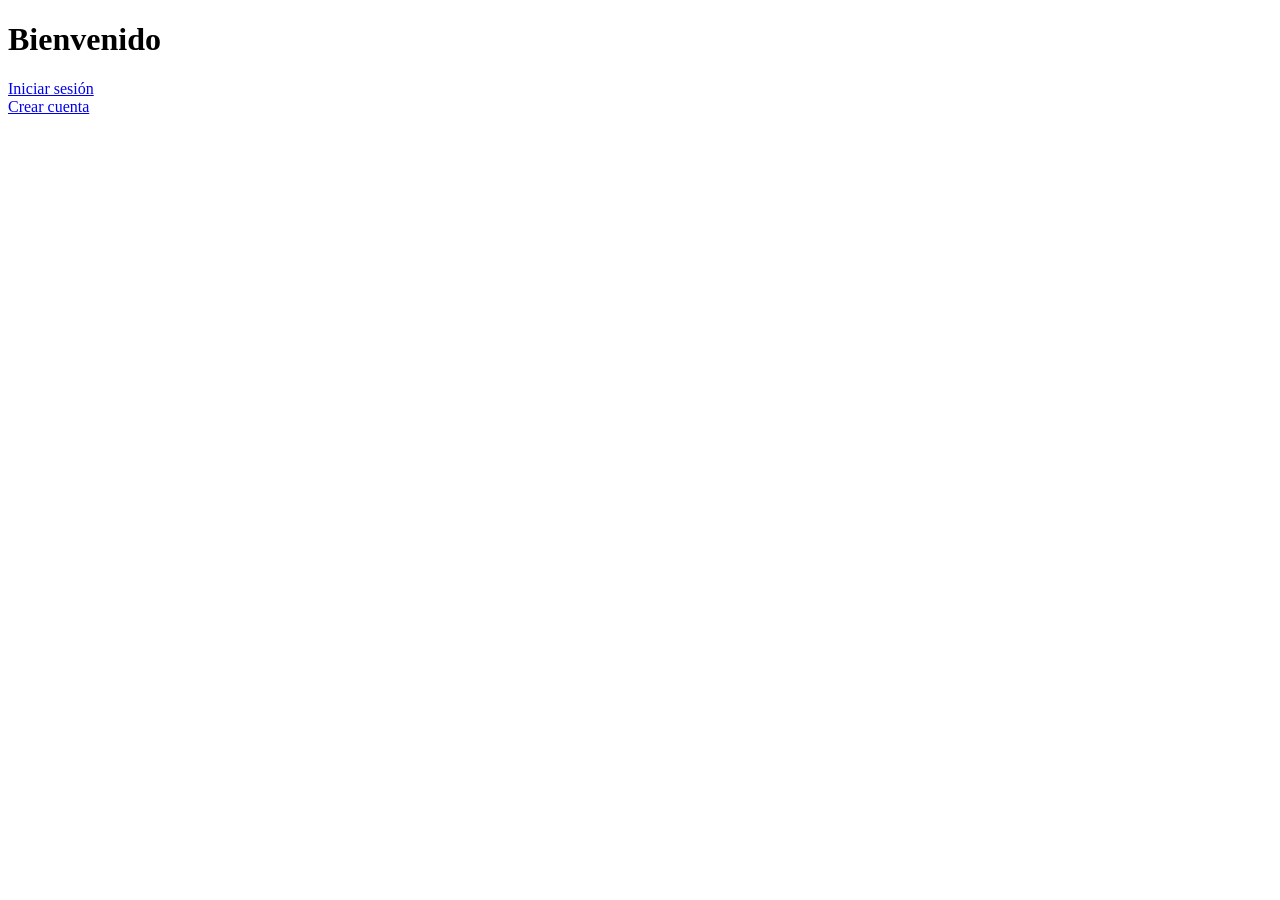
==== public/index.html @ 89fb90c3 "Create index.html" ====
<!DOCTYPE html>
<html>
<head>

<title>Plataforma Membresía</title>
<link rel="stylesheet" href="/css/style.css">

</head>

<body>

<h1>Bienvenido</h1>

<a href="/login.html">Iniciar sesión</a>
<br>
<a href="/register.html">Crear cuenta</a>

</body>
</html>
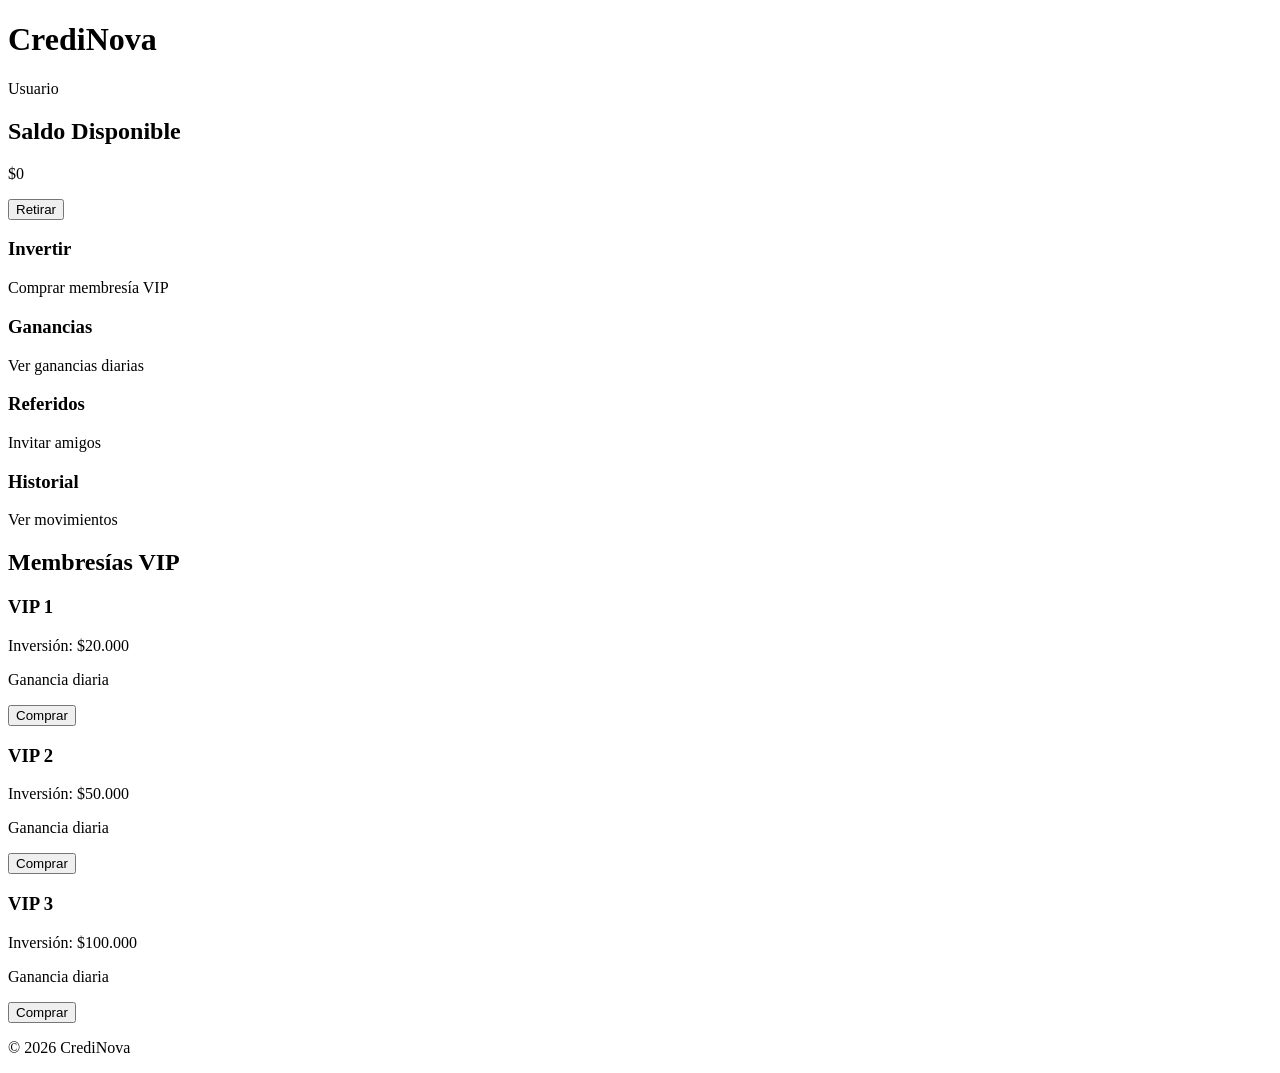
==== commit 2930b7a2: "Update index.html" ====
--- a/public/index.html
+++ b/public/index.html
@@ -1,19 +1,111 @@
 <!DOCTYPE html>
-<html>
+<html lang="es">
 <head>
 
-<title>Plataforma Membresía</title>
-<link rel="stylesheet" href="/css/style.css">
+<meta charset="UTF-8">
+<meta name="viewport" content="width=device-width,initial-scale=1.0">
+
+<title>CrediNova</title>
+
+<link rel="stylesheet" href="style.css">
+
+<link rel="manifest" href="manifest.json">
 
 </head>
 
 <body>
 
-<h1>Bienvenido</h1>
+<header class="topbar">
 
-<a href="/login.html">Iniciar sesión</a>
-<br>
-<a href="/register.html">Crear cuenta</a>
+<h1>CrediNova</h1>
+
+<div class="user">
+<span id="username">Usuario</span>
+</div>
+
+</header>
+
+
+<section class="saldo-card">
+
+<h2>Saldo Disponible</h2>
+
+<p class="saldo">$0</p>
+
+<button class="btn-retirar">Retirar</button>
+
+</section>
+
+
+<section class="menu">
+
+<div class="card">
+<h3>Invertir</h3>
+<p>Comprar membresía VIP</p>
+</div>
+
+<div class="card">
+<h3>Ganancias</h3>
+<p>Ver ganancias diarias</p>
+</div>
+
+<div class="card">
+<h3>Referidos</h3>
+<p>Invitar amigos</p>
+</div>
+
+<div class="card">
+<h3>Historial</h3>
+<p>Ver movimientos</p>
+</div>
+
+</section>
+
+
+<section class="planes">
+
+<h2>Membresías VIP</h2>
+
+<div class="plan">
+
+<h3>VIP 1</h3>
+<p>Inversión: $20.000</p>
+<p>Ganancia diaria</p>
+
+<button>Comprar</button>
+
+</div>
+
+
+<div class="plan">
+
+<h3>VIP 2</h3>
+<p>Inversión: $50.000</p>
+<p>Ganancia diaria</p>
+
+<button>Comprar</button>
+
+</div>
+
+
+<div class="plan">
+
+<h3>VIP 3</h3>
+<p>Inversión: $100.000</p>
+<p>Ganancia diaria</p>
+
+<button>Comprar</button>
+
+</div>
+
+</section>
+
+
+<footer>
+
+<p>© 2026 CrediNova</p>
+
+</footer>
 
 </body>
 </html>
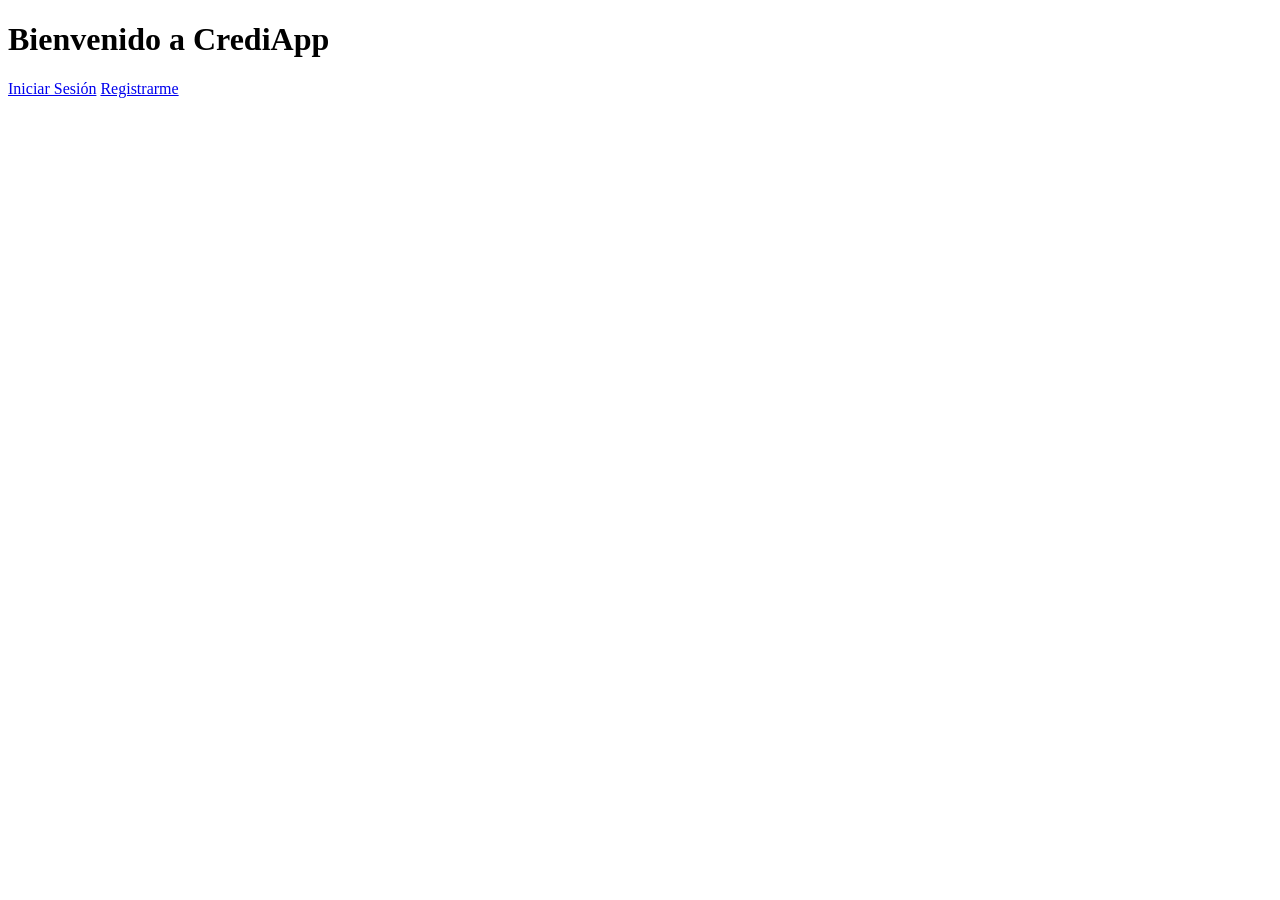
==== commit 66f8e07e: "Update index.html" ====
--- a/public/index.html
+++ b/public/index.html
@@ -1,111 +1,18 @@
 <!DOCTYPE html>
-<html lang="es">
+<html>
 <head>
-
-<meta charset="UTF-8">
-<meta name="viewport" content="width=device-width,initial-scale=1.0">
-
-<title>CrediNova</title>
-
-<link rel="stylesheet" href="style.css">
-
-<link rel="manifest" href="manifest.json">
-
+  <meta charset="UTF-8">
+  <title>CrediApp</title>
+  <link rel="stylesheet" href="style.css">
 </head>
-
 <body>
 
-<header class="topbar">
+<h1>Bienvenido a CrediApp</h1>
 
-<h1>CrediNova</h1>
-
-<div class="user">
-<span id="username">Usuario</span>
+<div class="box">
+  <a href="login.html" class="btn">Iniciar Sesión</a>
+  <a href="register.html" class="btn">Registrarme</a>
 </div>
-
-</header>
-
-
-<section class="saldo-card">
-
-<h2>Saldo Disponible</h2>
-
-<p class="saldo">$0</p>
-
-<button class="btn-retirar">Retirar</button>
-
-</section>
-
-
-<section class="menu">
-
-<div class="card">
-<h3>Invertir</h3>
-<p>Comprar membresía VIP</p>
-</div>
-
-<div class="card">
-<h3>Ganancias</h3>
-<p>Ver ganancias diarias</p>
-</div>
-
-<div class="card">
-<h3>Referidos</h3>
-<p>Invitar amigos</p>
-</div>
-
-<div class="card">
-<h3>Historial</h3>
-<p>Ver movimientos</p>
-</div>
-
-</section>
-
-
-<section class="planes">
-
-<h2>Membresías VIP</h2>
-
-<div class="plan">
-
-<h3>VIP 1</h3>
-<p>Inversión: $20.000</p>
-<p>Ganancia diaria</p>
-
-<button>Comprar</button>
-
-</div>
-
-
-<div class="plan">
-
-<h3>VIP 2</h3>
-<p>Inversión: $50.000</p>
-<p>Ganancia diaria</p>
-
-<button>Comprar</button>
-
-</div>
-
-
-<div class="plan">
-
-<h3>VIP 3</h3>
-<p>Inversión: $100.000</p>
-<p>Ganancia diaria</p>
-
-<button>Comprar</button>
-
-</div>
-
-</section>
-
-
-<footer>
-
-<p>© 2026 CrediNova</p>
-
-</footer>
 
 </body>
 </html>
